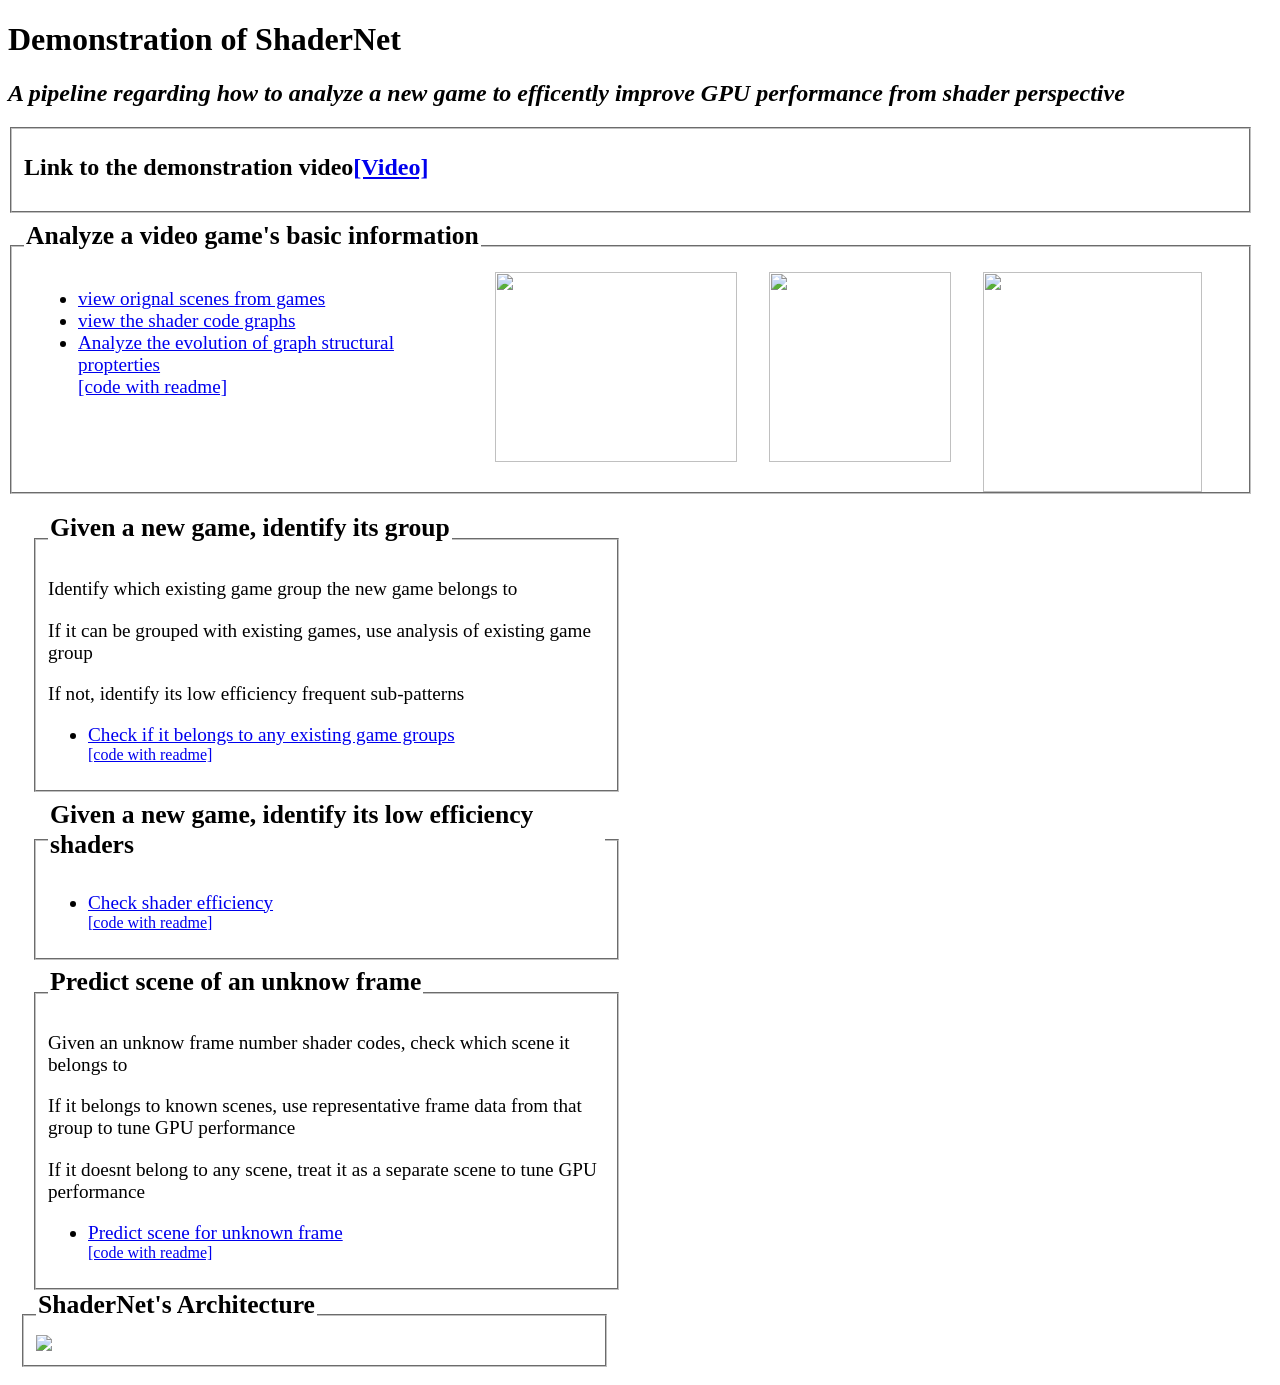
==== index.html @ 576a2228 "Add files via upload" ====
<!DOCTYPE html>
<html>
    <head>
        <title>Graph Analysis on shaders</title>
        <!-- <link href="style.css" rel="stylesheet"> -->
        <style type="text/css">
            .fieldset-auto-width {
                 display: inline-block;
            }
            legend {
                font-size:  1.6em;
                font-weight:  bold;
                position:  relative;
                top:  -.4em;
            }
            p, li{
                font-size:  1.2em;
            }
        </style>
    </head>
    <body>
        <h1>Demonstration of ShaderNet</h1>
          <h2><em> A pipeline regarding how to analyze a new game to efficently improve GPU performance from shader perspective </em></h2>
        <fieldset style="width:96% ;  display:inline-block;vertical-align:top ; border: 1;"> 
            <h2>Link to the demonstration video<a href="https://youtu.be/RZqzaJwAXT8">[Video]</a></h2>
        </fieldset>    
        <br><br>
        <fieldset style="width:96% ;  display:inline-block;vertical-align:top ; border: 1;"> 
            <legend>Analyze a video game's basic information</legend>
            <fieldset class='evo'style="width:35% ; height:200px; display:inline-block;vertical-align:top ; border: 0;">
                <ul>
                    <li> <a href="./code/1_real_image.html">view orignal scenes from games   </a>
                        <!-- <a href="./source_code/shader_graph_structural_evolution/">[code]</a><a href="">[readme]</a></li> -->
                    <li> <a href="./code/2_converted_graph.html">view the shader code graphs   </a>
                        <!-- <a href="">[code]</a><a href="">[readme]</a></li></li> -->
                    <li>  <a href="./code/3_evolution.html">Analyze the evolution of graph structural propterties   </a><br>
                        <a href="./code/0_evolution_readme.html">[code with readme]</a>
                    </li>
                </ul>
            </fieldset> 
            <fieldset class='evo'style="width:20% ;height:200px; display:inline-block;vertical-align:top;border: 0;">
                <img src="./result_image/GrandTheftAutoV_pass0_r1920x1080.png"  style="width:100%;height:190px;"  >
            </fieldset> 
            <fieldset class='evo'style="width:15% ;height:200px; display:inline-block;vertical-align:top;border: 0;">
                <img src="./result_image/graph/sample/fs_s1f1000_gs_sampleGT1_pm4ps_f1000_d0_GS_0x0000000101442400_unfold_edgelist.png" style="width:100%;height:190px;"  >
            </fieldset> 
            <fieldset class='evo'style="width:18% ;height:200px; display:inline-block;vertical-align:top;border: 0;">
                <img src="./result_image/figure2-9_FS_node_bar.png"  style="width:100%;height:220px;"  >
            </fieldset> 
    </fieldset>

    <br><br>
    <fieldset style="border: 0;margin-left: 0px;">
        <fieldset  class='flow'style="width:50% ; display:inline-block;vertical-align:top; border: 0;margin-left: 0px;">
            <fieldset style="width:90%;">
                <legend>Given a new game, identify its group</legend>
                <p>Identify which existing game group the new game belongs to</p>
                <p>If it can be grouped with existing games, use analysis of existing game group </p>
                <p>If not, identify its low efficiency frequent sub-patterns</p>
                <ul>
                    <li> <a href="./code/6_group_games.html">Check if it belongs to any existing game groups</a></li>
                    <a href="./code/0_clustering_readme.html">[code with readme]</a>
                </li>
                </ul>
            </fieldset>
            <br>
            <fieldset style="width:90% ;">
                <legend>Given a new game, identify its low efficiency shaders</legend> 
                <ul> 
                    <li> <a href="./code/7_shader_efficiency.html">Check shader efficiency</a></li>
                    <a href="./code/0_efficiency_readme.html">[code with readme]</a>
                </li>
                </ul>
            </fieldset>
            <!-- <br>
            <fieldset style="width:90%;">
                <legend> Given a few unknown frames </legend>
                <p>Check if these data are in the same scene or they should be separately treated as different scenes</p>
                <ul>
                    <li> <a href="./code/5_sudden_change.html">Identify scenes of these frames</a></li>
                </ul>
            </fieldset> -->
            <br>
            <fieldset style="width:90%;">
                <legend>Predict scene of an unknow frame</legend>
                <p>Given an unknow frame number shader codes, check which scene it belongs to</p>
                <p>If it belongs to known scenes, use representative frame data from that group to tune GPU performance</p>
                <p>If it doesnt belong to any scene, treat it as a separate scene to tune GPU performance</p>
                <ul>
                    <li><a href="./code/4_GCN.html">Predict scene for unknown frame</a></li>
                    <a href="./code/0_GCN_readme.html">[code with readme]</a>
                </li>
                </ul>
            </fieldset>
        </fieldset> 
        <fieldset class='flow'style="width:45% ; height=300px;display:inline-block;vertical-align:top;">
                <legend>ShaderNet's Architecture</legend>
                    <img src="./result_image/Arch.PNG" id="flowchart" style="width:100%"  >
        </fieldset> 
    </fieldset>
        
        
      </body>
</html>
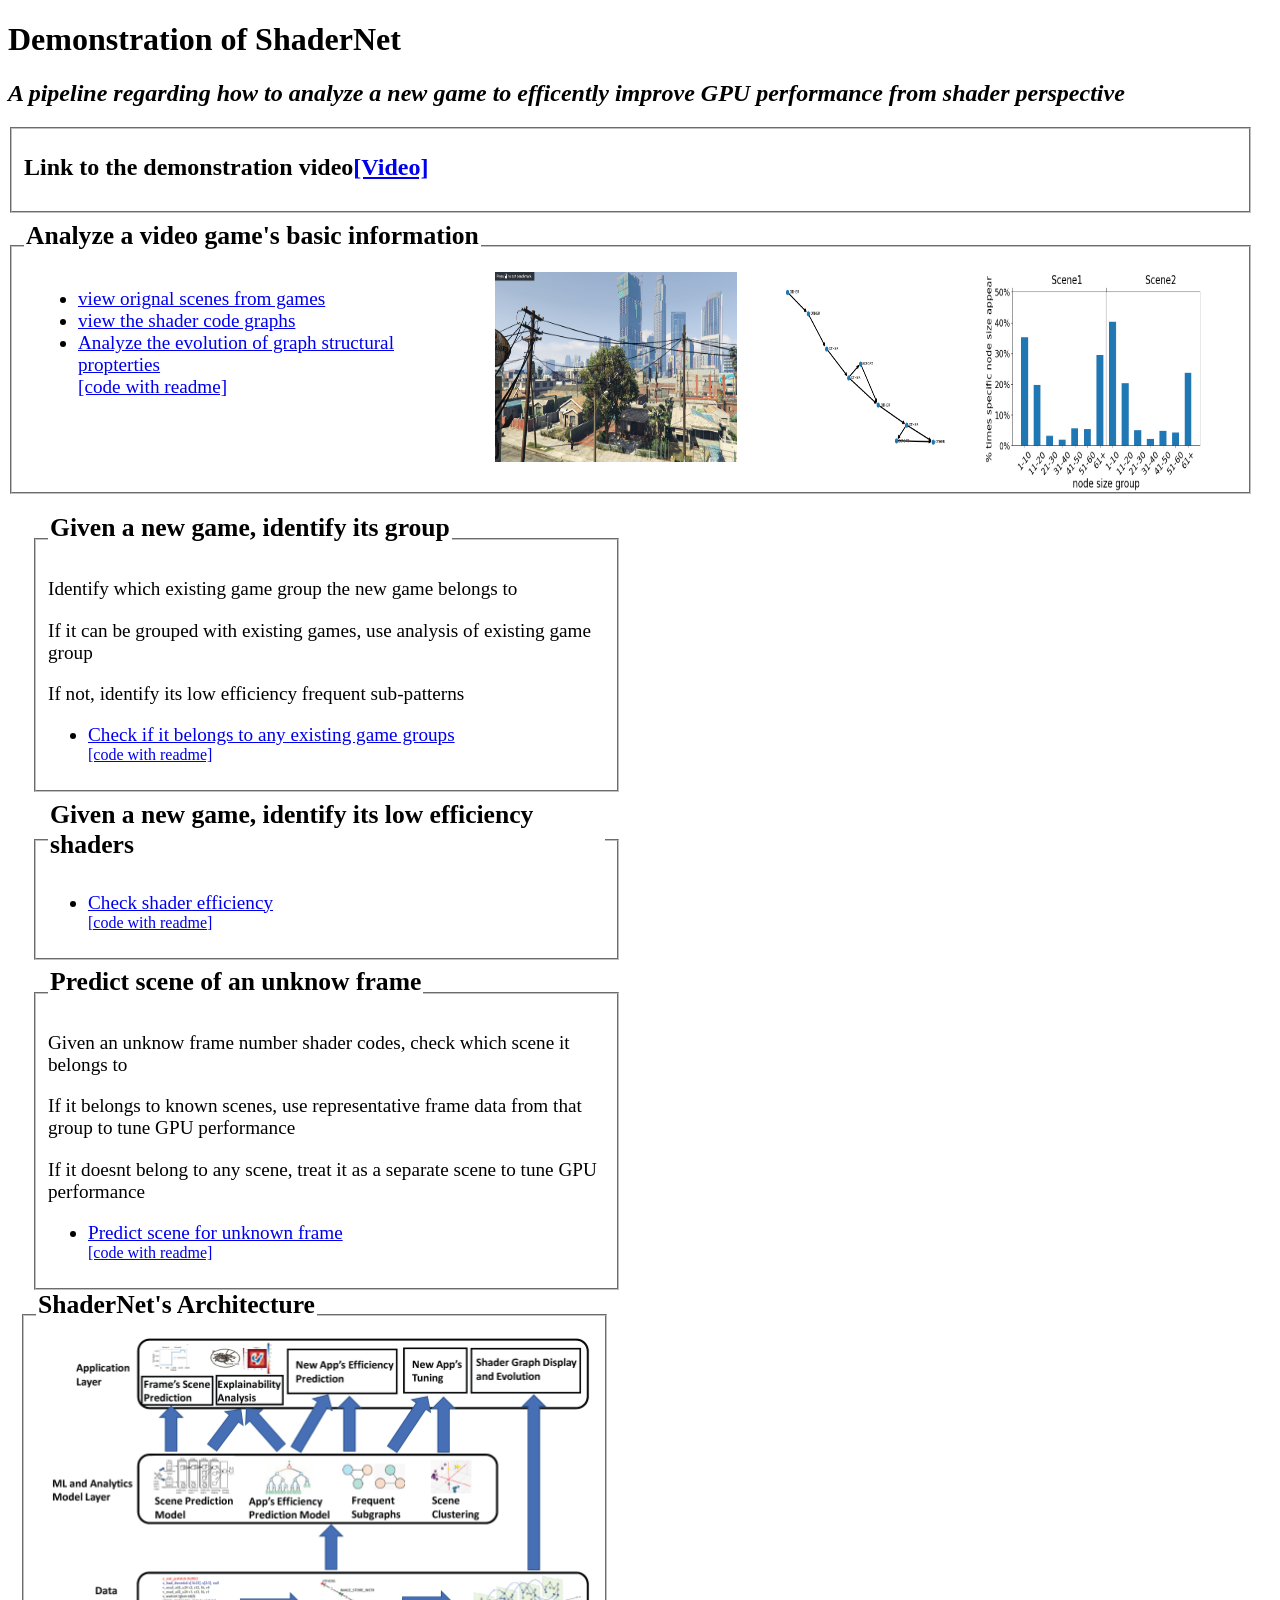
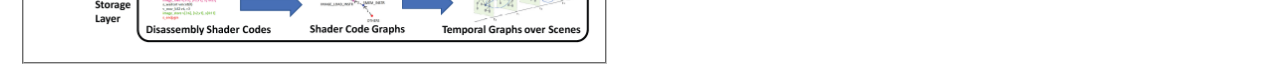
==== commit 514cc2bf: "Update index.html" ====
--- a/index.html
+++ b/index.html
@@ -22,7 +22,7 @@
         <h1>Demonstration of ShaderNet</h1>
           <h2><em> A pipeline regarding how to analyze a new game to efficently improve GPU performance from shader perspective </em></h2>
         <fieldset style="width:96% ;  display:inline-block;vertical-align:top ; border: 1;"> 
-            <h2>Link to the demonstration video<a href="https://youtu.be/RZqzaJwAXT8">[Video]</a></h2>
+            <h2>Link to the demonstration video<a href="https://youtu.be/0WxvrJ6KuqY">[Video]</a></h2>
         </fieldset>    
         <br><br>
         <fieldset style="width:96% ;  display:inline-block;vertical-align:top ; border: 1;"> 
